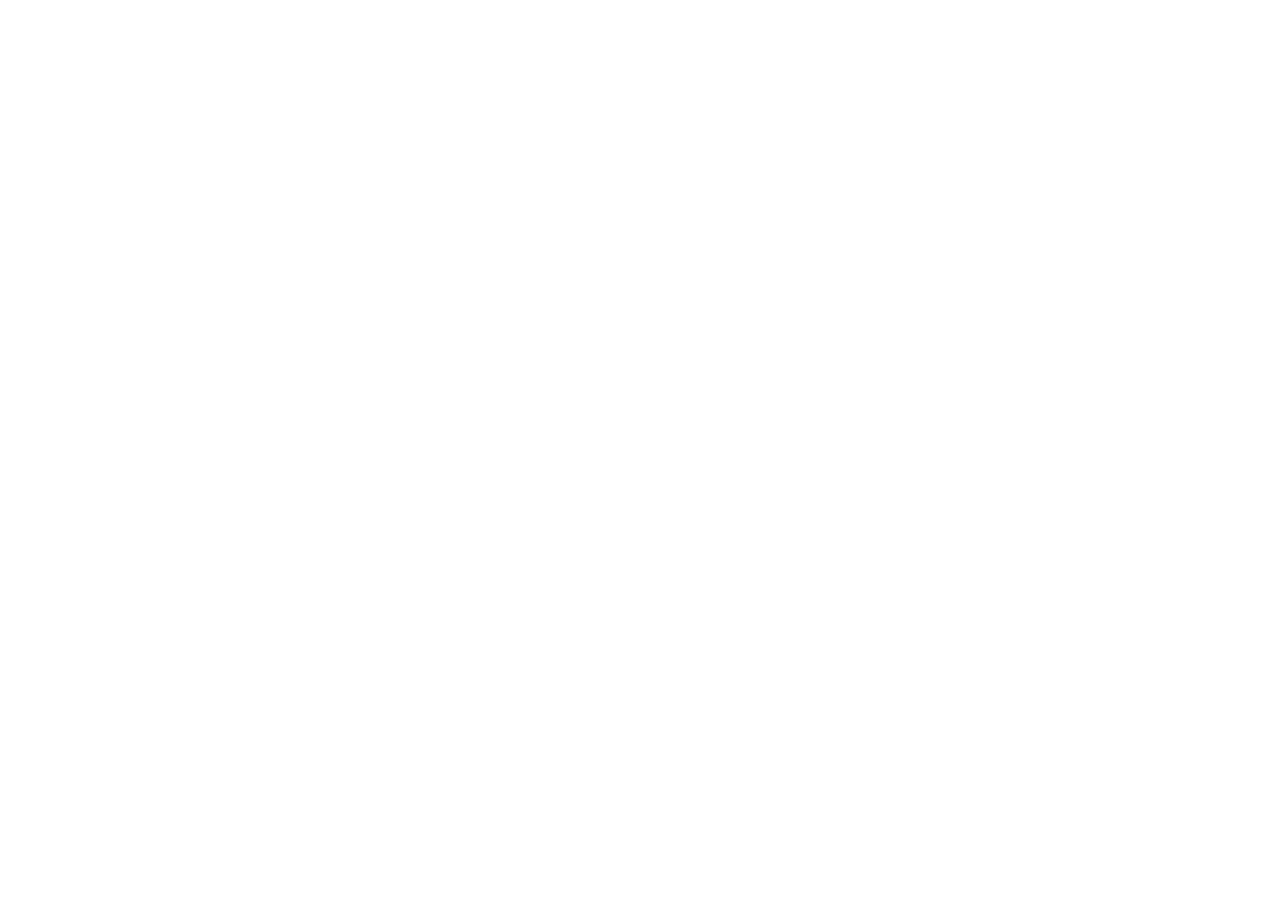
==== debug.html @ aa3fe508 "更改画面尺寸" ====
﻿<!DOCTYPE html>
<html xmlns="http://www.w3.org/1999/xhtml">
<head>
<meta http-equiv="Content-Type" content="text/html; charset=utf-8"/>
    <title></title>
</head>
<body>
    <script>alert(Date.now())</script>
</body>
</html>
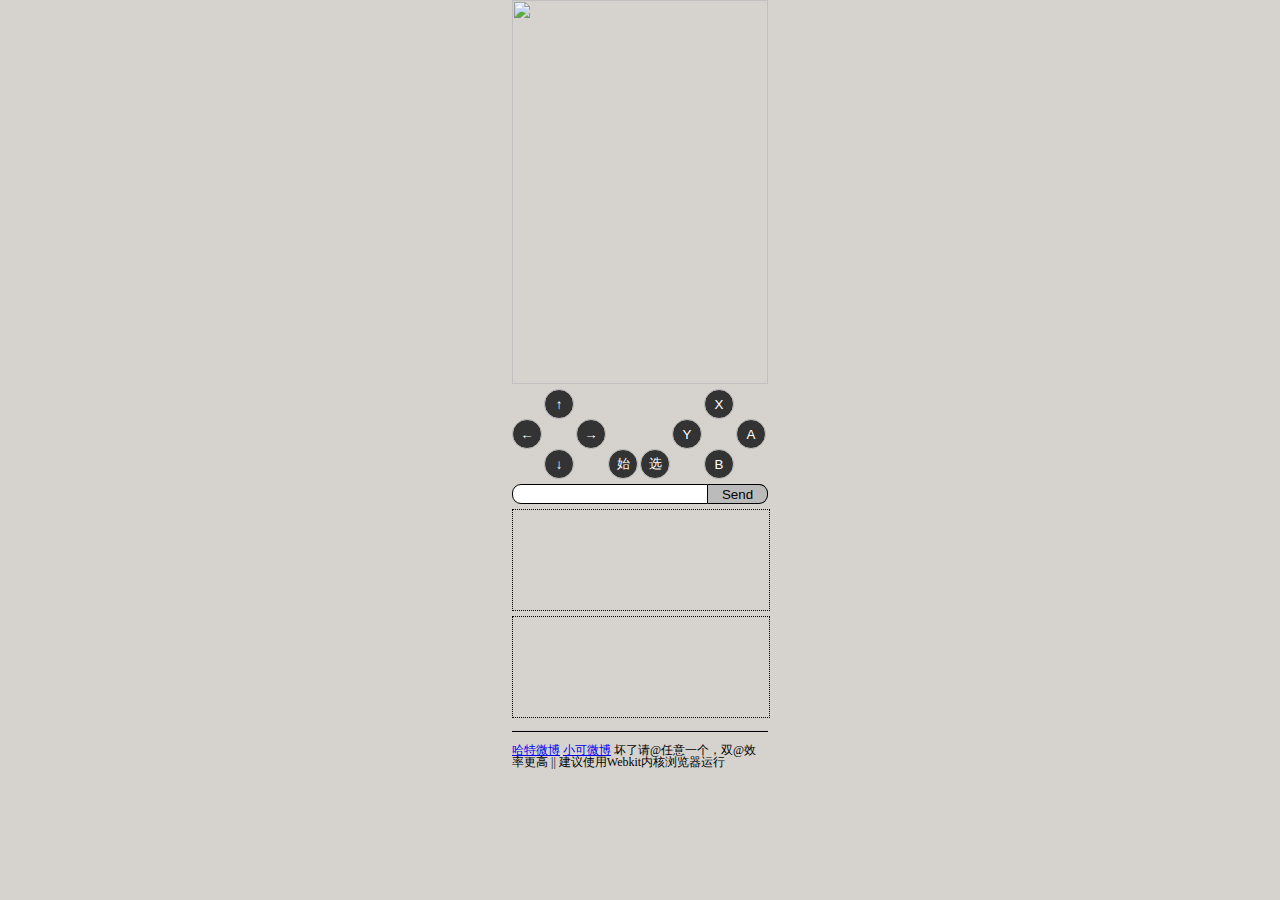
==== commit 1a593838: "转移代码" ====
--- a/debug.html
+++ b/debug.html
@@ -1,10 +1,80 @@
-﻿<!DOCTYPE html>
+﻿<!DOCTYPE HTML PUBLIC "-//W3C//DTD XHTML 1.0 Transitional//EN" "http://www.w3.org/TR/xhtml1/DTD/xhtml1-transitional.dtd">
 <html xmlns="http://www.w3.org/1999/xhtml">
 <head>
-<meta http-equiv="Content-Type" content="text/html; charset=utf-8"/>
-    <title></title>
+    <meta charset="utf-8" />
+    <meta name="viewport" content="width=device-width,minimum-scale=1.0,maximum-scale=1.0,user-scalable=no" />
+    <title>Multi-Pokemon</title>
+    <link href="css/reset.css" rel="stylesheet" />
+    <link href="css/main.css" rel="stylesheet" />
+    <script src="js/io.js"></script>
+    <script src="js/jquery.min.js"></script>
+    <script>
+        /*
+        $(document).ready(function () {
+            $('#mainscreen').click(function (e) {
+                var c;
+                var name = 'debug';
+                var x = Math.round(e.offsetX);
+                var y = Math.round(e.offsetY);
+                $(this).append(c = $("<span>" + name + "</span>"));
+                c.css('top', y - c.height() / 2).css('left', x - c.width() / 2).fadeIn(300, function () { c.fadeOut(300, function () { c.remove() }); });
+            })
+            $('#mainscreen>span').each(function () { $(this).click(function () { event.preventDefault() }) })
+        })
+        */
+    </script>
 </head>
 <body>
-    <script>alert(Date.now())</script>
+    <div id="container">
+        <div id="mainscreen"><img id="imgGamescreen" src='images/default.png' width="256" height="384" onclick="sendmouse(event)" onload="imageLoaded()" /></div>
+        <div id="keypad">
+            <table>
+                <tbody>
+                    <tr>
+                        <td></td>
+                        <td><button onclick="sendkey(87)">↑</button></td>
+                        <td></td>
+                        <td></td>
+
+                        <td></td>
+                        <td></td>
+                        <td><button onclick="sendkey(67)">X</button></td>
+                        <td></td>
+                    </tr>
+                    <tr>
+                        <td><button onclick="sendkey(65)">←</button></td>
+                        <td></td>
+                        <td><button onclick="sendkey(68)">→</button></td>
+                        <td></td>
+
+                        <td></td>
+                        <td><button onclick="sendkey(86)">Y</button></td>
+                        <td></td>
+                        <td><button onclick="sendkey(90)">A</button></td>
+                    </tr>
+                    <tr>
+                        <td></td>
+                        <td><button onclick="sendkey(83)">↓</button></td>
+                        <td></td>
+                        <td><button onclick="sendkey(70)">始</button></td>
+
+                        <td><button onclick="sendkey(82)">选</button></td>
+                        <td></td>
+                        <td><button onclick="sendkey(88)">B</button></td>
+                        <td></td>
+                    </tr>
+                    <tr></tr>
+                </tbody>
+            </table>
+        </div>
+        <div id="chatbox">
+            <div id="chatmessage"><input id="txtMessage" onkeypress='if (event.keyCode == 13/*FF不支持event.keycode*/) { talk(); }' /><button id="btnSend" onclick="    talk()">Send</button></div>
+            <pre id="chatlist"></pre>
+            <pre id="inputlist"></pre>
+        </div>
+        <hr style="background:black" />
+        <p><a href="http://weibo.com/gerhut" target="_blank">哈特微博</a> <a href="http://weibo.com/u/1559741693" target="_blank">小可微博</a> 坏了请@任意一个，双@效率更高 || 建议使用Webkit内核浏览器运行</p>
+    </div>
+    <script src="js/init_debug.js"></script>
 </body>
 </html>
--- a/css/main.css
+++ b/css/main.css
@@ -0,0 +1,129 @@
+﻿body {
+    width: 100%;
+    height: 100%;
+    background: #D6D3CE;
+    font-size: 12px;
+}
+
+div {
+    width: 100%;
+}
+
+#gamearea {
+    border:1px solid black;
+}
+#chatbox input {
+    border: 1px solid black;
+    text-indent: 9px;
+    height: 18px;
+    width: 198px;
+    border-top-left-radius: 9px;
+    border-bottom-left-radius: 9px;
+}
+
+#chatbox button {
+    height: 20px;
+    width: 60px;
+    border-top-right-radius: 9px;
+    border-bottom-right-radius: 9px;
+    border: 1px solid black;
+    border-left: none;
+    background: #BBBBBB;
+}
+
+    #chatbox button:hover {
+        background: #EEEEEE;
+    }
+
+#container {
+    margin: 0 auto;
+    width: 256px;
+    height: 384px;
+    user-select: none;
+}
+
+#mainscreen {
+    width: 256px;
+    height: 384px;
+    overflow:hidden;
+    position:relative;
+    cursor:pointer;
+}
+    #mainscreen > span {
+    text-align:center;
+    vertical-align: middle;
+    width: 0;
+    height: 0;
+    line-height: 0;
+    white-space: nowrap;
+    position:absolute;
+    cursor:pointer;
+    color:white;
+    text-shadow:1px 1px 1px red;
+    -moz-user-select: none;
+    -khtml-user-select: none;
+    -webkit-user-select:none;
+    }
+#chatbox {
+    width: 100%;
+    margin-top:5px;
+}
+
+    #chatbox input {
+        border: 1px solid black;
+        text-indent: 9px;
+        height: 18px;
+        width: 194px;
+        border-top-left-radius: 9px;
+        border-bottom-left-radius: 9px;
+    }
+    #chatbox>pre{
+    border: 1px dotted black;
+    white-space:pre-wrap;
+    overflow:auto;
+    height: 100px;
+    overflow: auto;
+    margin-top: 5px;
+    width:100%;
+    display:block;
+}
+    #chatbox button {
+        height: 20px;
+        width: 60px;
+        border-top-right-radius: 9px;
+        border-bottom-right-radius: 9px;
+        border: 1px solid black;
+        border-left: none;
+        background: #BBBBBB;
+    }
+
+        #chatbox button:hover {
+            background: #EEEEEE;
+        }
+
+
+#keypad {
+margin-top:5px;
+}
+#keypad,#keypad > table {
+width:100%;
+}
+    #keypad td {
+    width:12.5%;
+    }
+    #keypad button {
+    width:30px;
+    height:30px;
+    border:1px solid silver;
+    border-radius:15px;
+    background:#333333;
+    color:white;
+    }
+#footer {
+width:100%;
+text-align:center;
+}
+hr {
+background:black;
+width:100%;
+}